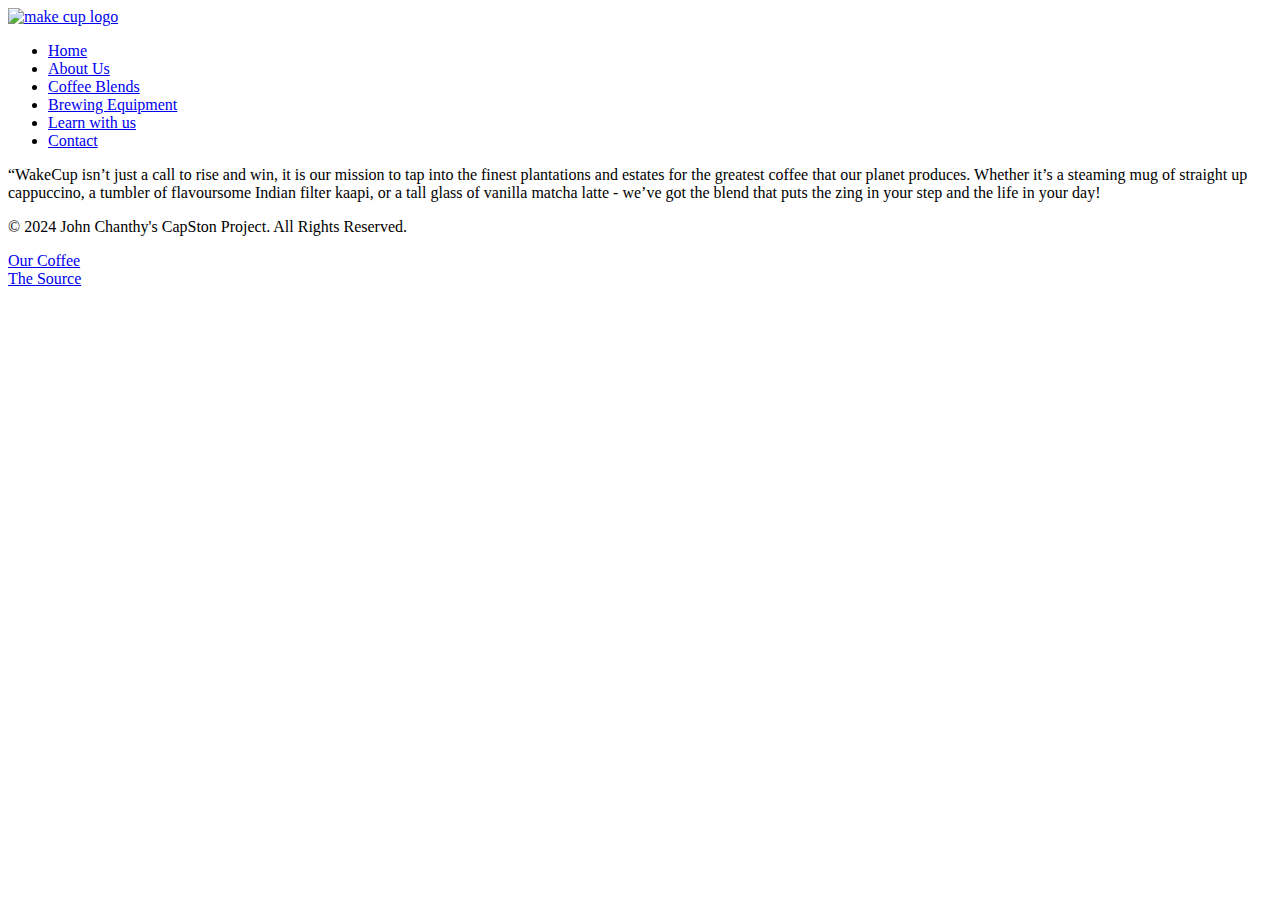
==== index.html @ b7a86251 "change a link for link to page" ====
<!DOCTYPE html>
<html lang="en">
  <head>
    <meta charset="UTF-8" />
    <meta name="viewport" content="width=device-width, initial-scale=1.0" />
    <link rel="stylesheet" href="/styles/global.css" />
    <link rel="stylesheet" href="/styles/animations.css" />
    <link rel="stylesheet" href="/styles/home.css" />
    <title>Cafe</title>
  </head>
  <body>
    <header>
      <div class="container">
        <div class="logo">
          <a href="index.html">
            <img src="/Assets/Logo/WakeCup_500x500.png" alt="make cup logo" />
          </a>
        </div>
        <nav>
          <ul>
            <li class="active"><a href="index.html">Home</a></li>
            <li><a href="about_us.html">About Us</a></li>
            <li><a href="coffee_blends.html">Coffee Blends</a></li>
            <li><a href="brewing_equipment.html">Brewing Equipment</a></li>
            <li><a href="learn_with_us.html">Learn with us</a></li>
            <li><a href="contact.html">Contact</a></li>
          </ul>
        </nav>
      </div>
    </header>

    <main>
      <section id="banner-hightlight">
        <a class="coffee" href="/our_cofes.html">
          <!-- <img src="/imags/coffeshop2.jpg" /> -->
        </div>
          <a class="source" href="/the_source.html"></a>
          <!-- <img src="/imags/source.jpg" /> -->
      </section>

      <section id="quote-hightlight">
        <div class="quote">
          <p>
            “WakeCup isn’t just a call to rise and win, it is our mission to tap
            into the finest plantations and estates for the greatest coffee that
            our planet produces. Whether it’s a steaming mug of straight up
            cappuccino, a tumbler of flavoursome Indian filter kaapi, or a tall
            glass of vanilla matcha latte - we’ve got the blend that puts the
            zing in your step and the life in your day!
          </p>
        </div>
      </section>
    </main>

    <footer>
      <div class="container">
        <p>&copy; 2024 John Chanthy's CapSton Project. All Rights Reserved.</p>
        <div class="footer-box">
          <div class="box">
            <a href="/our_cofes.html"> Our Coffee </a>
          </div>
          <div class="box">
            <a href="/the_source.html"> The Source </a>
          </div>
        </div>
      </div>
    </footer>
  </body>
</html>
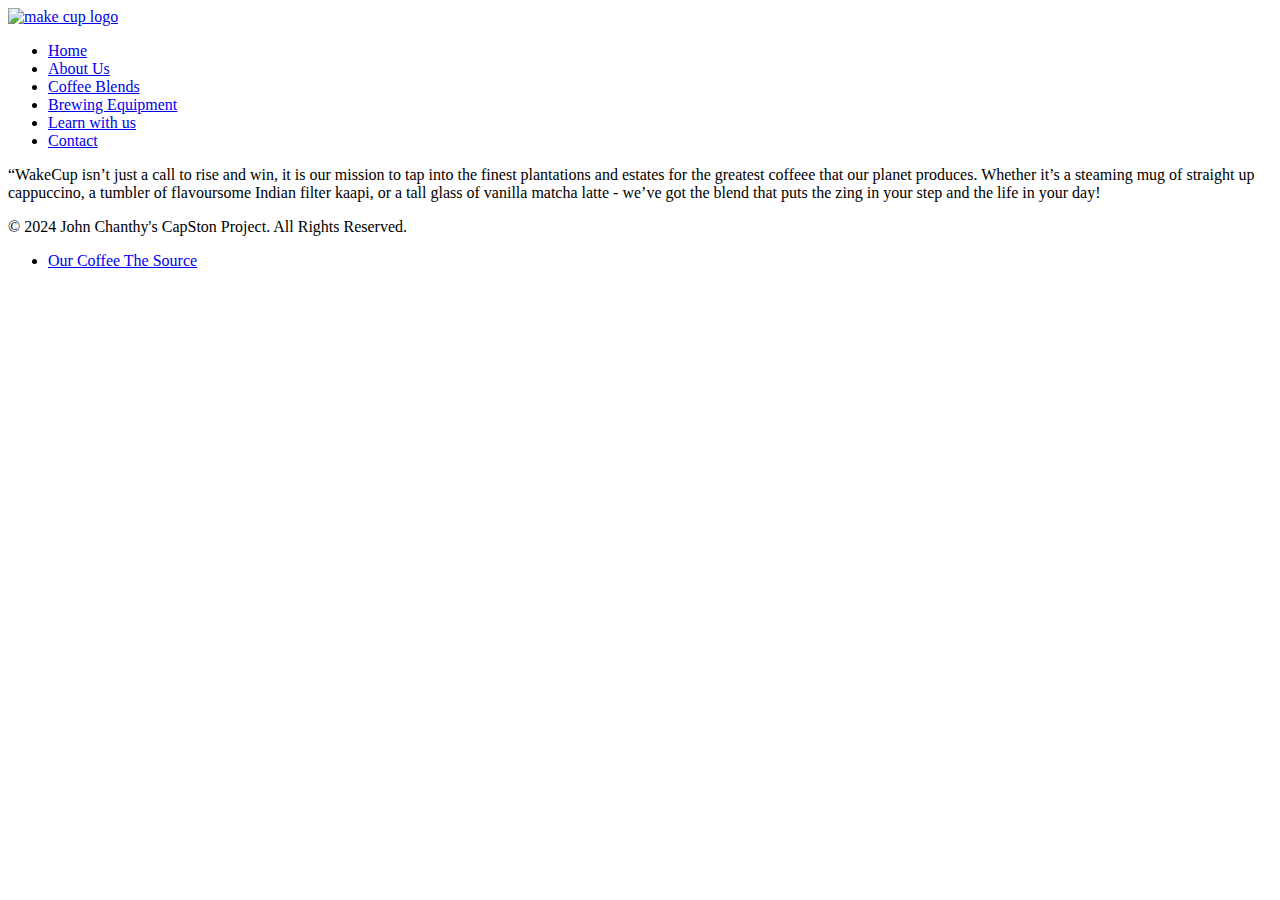
==== commit 6bb0ed67: "apply style to footer url" ====
--- a/index.html
+++ b/index.html
@@ -18,7 +18,7 @@
         </div>
         <nav>
           <ul>
-            <li class="active"><a href="index.html">Home</a></li>
+            <li><a class="active" href="index.html">Home</a></li>
             <li><a href="about_us.html">About Us</a></li>
             <li><a href="coffee_blends.html">Coffee Blends</a></li>
             <li><a href="brewing_equipment.html">Brewing Equipment</a></li>
@@ -31,8 +31,8 @@
 
     <main>
       <section id="banner-hightlight">
-        <a class="coffee" href="/our_cofes.html">
-          <!-- <img src="/imags/coffeshop2.jpg" /> -->
+        <a class="coffee" href="/our_coffees.html">
+          <!-- <img src="/imags/coffeeshop2.jpg" /> -->
         </div>
           <a class="source" href="/the_source.html"></a>
           <!-- <img src="/imags/source.jpg" /> -->
@@ -42,7 +42,7 @@
         <div class="quote">
           <p>
             “WakeCup isn’t just a call to rise and win, it is our mission to tap
-            into the finest plantations and estates for the greatest coffee that
+            into the finest plantations and estates for the greatest coffeee that
             our planet produces. Whether it’s a steaming mug of straight up
             cappuccino, a tumbler of flavoursome Indian filter kaapi, or a tall
             glass of vanilla matcha latte - we’ve got the blend that puts the
@@ -57,12 +57,15 @@
         <p>&copy; 2024 John Chanthy's CapSton Project. All Rights Reserved.</p>
         <div class="footer-box">
           <div class="box">
-            <a href="/our_cofes.html"> Our Coffee </a>
+            <nav>
+              <ul>
+                <li>
+                  <a href="/our_coffees.html"> Our Coffee </a>
+                  <a href="/the_source.html"> The Source </a>
+                </li>
+              </ul>
+            </nav>
           </div>
-          <div class="box">
-            <a href="/the_source.html"> The Source </a>
-          </div>
-        </div>
       </div>
     </footer>
   </body>
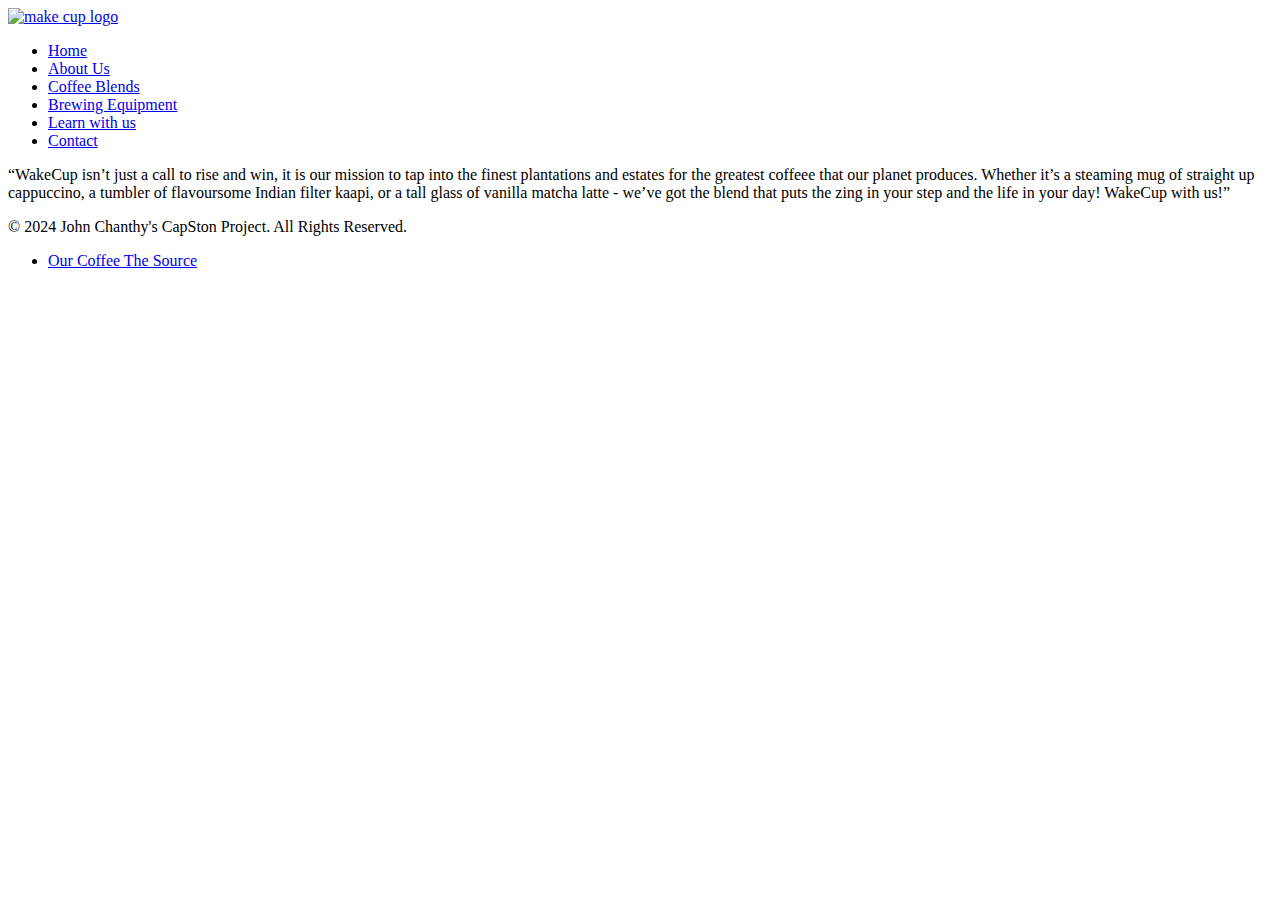
==== commit 7eaed739: "about us" ====
--- a/index.html
+++ b/index.html
@@ -46,7 +46,7 @@
             our planet produces. Whether it’s a steaming mug of straight up
             cappuccino, a tumbler of flavoursome Indian filter kaapi, or a tall
             glass of vanilla matcha latte - we’ve got the blend that puts the
-            zing in your step and the life in your day!
+            zing in your step and the life in your day! WakeCup with us!”
           </p>
         </div>
       </section>
